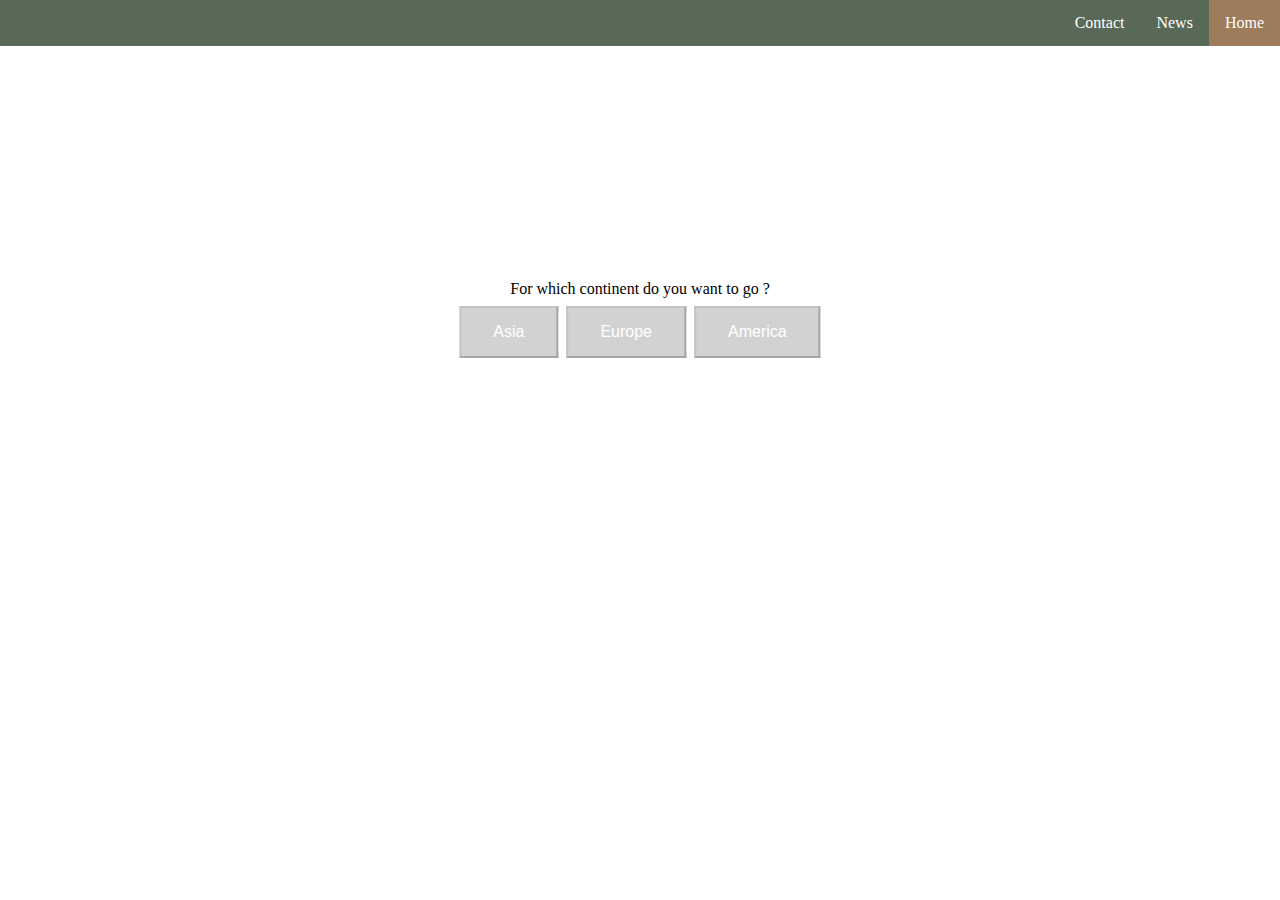
==== page2/pair.html @ be21cb8c "quizz done" ====
<!DOCTYPE html>
<html>
<head>
<link rel="stylesheet" type="text/css" href="pair.css">
</head>
<body>
	<ul>
  <li><a id='Home' class="active" href="#home">Home</a></li>
  <li><a href="#news">News</a></li>
  <li><a href="#contact">Contact</a></li>
</ul>
	<div id="big"><br>
		<p class="continen">For which continent do you want to go ?</p>
		<br>
		<div id="q1">
			<button id="Asia" class="continent">Asia</button>
			<button id="Europe" class="continent">Europe</button>
			<button id="America" class="continent">America</button>
		</div><br><br>
	    <div id="step2" style="display:none">
	    	<p id="q2">what do you prefer ?</p><br><br>
	    	<button class="bb"id="sea">sea</button>
	    	<button class="bb"id="city">city</button>
	</div>
	    <div id="destination1"style="display:none">
	    	<p id="q3">we suggest for you</p>
	    <img class="image"src="hotels/vitnam.jpg">
	    <img class="image"src="hotels/malaysia.jpg">
	    </div>
	    <div id="destination2"style="display:none">
	    	<p id= "q3a" > we suggest for you</p>
	    <img class="image"src="hotels/newdelhi.jpg">
	    <img class="image"src="hotels/moscow.jpg">
	    </div>
	     <div id="destination3"style="display:none">
	    	<p id= "q3b" > we suggest for you</p>
	    <img class="image"src="hotels/amesterdam.jpg">
	    <img class="image"src="hotels/venice.jpg">
	    </div>
	     <div id="destination4"style="display:none">
	    	<p id= "q3c"> we suggest for you</p>
	    <img class="image"src="hotels/ibiza.jpg">
	    <img class="image"src="hotels/tahiti.jpg">
	    </div>
	       <div id="destination5"style="display:none">
	    	<p id= "q3d"> we suggest for you</p>
	    <img class="image"src="florida.jpg">
	    <img class="image"src="rio.jpg">
	    </div>
	    <div><div id="destination6"style="display:none">
	    	<p id= "q3e"> we suggest for you</p>
	    <img class="image"src="vegas.jpg">
	    <img class="image"src="texas.jpg"></div>
</div>
<script src="jquery.js"></script>
<script type="text/javascript" src="pair.js"></script>
</body>
</html>
---- page2/pair.css ----
body{
    background-image: url("pr/pla.jpg");
    background-size: cover;
    background-repeat: repeat-x;
    margin: 0px;
}
/*NAV BAR*/
ul {
  list-style-type: none;
  margin: 0;
  padding: 0;
  overflow: hidden;
  background-color: #3B4F3A;
  position: -webkit-sticky; /* Safari */
  position: sticky;
  top: 0;
  opacity:0.85
}

li {
  float: right;
}

li a {
  display: block;
  color: white;
  text-align: center;
  padding: 14px 16px;
  text-decoration: none;
}

li a:hover {
  background-color: #111;
}
.active {
  background-color: #8E643E;
}
/*NAV BAR*/
.continen{
		text-align: center;
    ma
}
#big{
  margin-top: 200px;
}
.continent{
background-color: gray;
  color: white;
  padding: 15px 32px;
  text-align: center;
  font-size: 16px;
  margin: 4px 2px;
  cursor: pointer;
 	float: center;
  opacity: 0.5;
  
    
}
#q1 {
      margin: 0;
    position: absolute;
    left: 50%;
    -ms-transform: translate(-50%, -50%);
    transform: translate(-50%, -50%);
    opacity: 0.7;
    

}
#q2{

	  margin: 0;
    position: absolute;
    left: 50%;
    -ms-transform: translate(-50%, -50%);
    transform: translate(-50%, -50%);
    opacity: 0.7;
}

.bb{
  background-color: gray;
  color: white;
  padding: 15px 32px;
  text-align: center;
  font-size: 16px;
  margin: 4px 2px;
  cursor: pointer;
  float: center;
  opacity: 0.5;
  width: 200px;
  
}
#step2{
    margin: 0;
    position: absolute;
    left: 50%;
    -ms-transform: translate(-50%, -50%);
    transform: translate(-50%, -50%);
    opacity: 0.8;
    
      grid-gap: 20px;
}
#destination1 {
margin: 0;
    position: absolute;
    left: 50%;
    -ms-transform: translate(-50%, -50%);
    transform: translate(-50%, -50%);
    opacity: 0.8;
    
      grid-gap: 20px;
}

#destination2 {
 margin: 0;
    position: absolute;
    left: 50%;
    -ms-transform: translate(-50%, -50%);
    transform: translate(-50%, -50%);
    opacity: 0.8; 
    
      grid-gap: 20px;
}

#destination3 {
  margin: 0;
    position: absolute;
    left: 50%;
    -ms-transform: translate(-50%, -50%);
    transform: translate(-50%, -50%);
    opacity: 0.8;
   
      grid-gap: 20px;
}
#destination4 {
  margin: 0;
    position: absolute;
    left: 50%;
    -ms-transform: translate(-50%, -50%);
    transform: translate(-50%, -50%);
    opacity: 0.7;
 
      grid-gap: 20px;
}
#destination5 {
  margin: 0;
    position: absolute;
    left: 50%;
    -ms-transform: translate(-50%, -50%);
    transform: translate(-50%, -50%);
    opacity: 0.8;
        grid-gap: 20px;
}
#destination6 {
  margin: 0;
    position: absolute;
    left: 50%;
    -ms-transform: translate(-50%, -50%);
    transform: translate(-50%, -50%);
    opacity: 0.8;
    
      grid-gap: 20px;
}

}
#q2{
  text-align: -webkit-center;
  font-size: 25px;
}
#q3{
  text-align: -webkit-center;
}
#q3a{
  text-align: -webkit-center;
}
#q3b{
  text-align: -webkit-center;
}
#q3c{
  text-align: -webkit-center;
}
#q3e{
  text-align: -webkit-center;
}
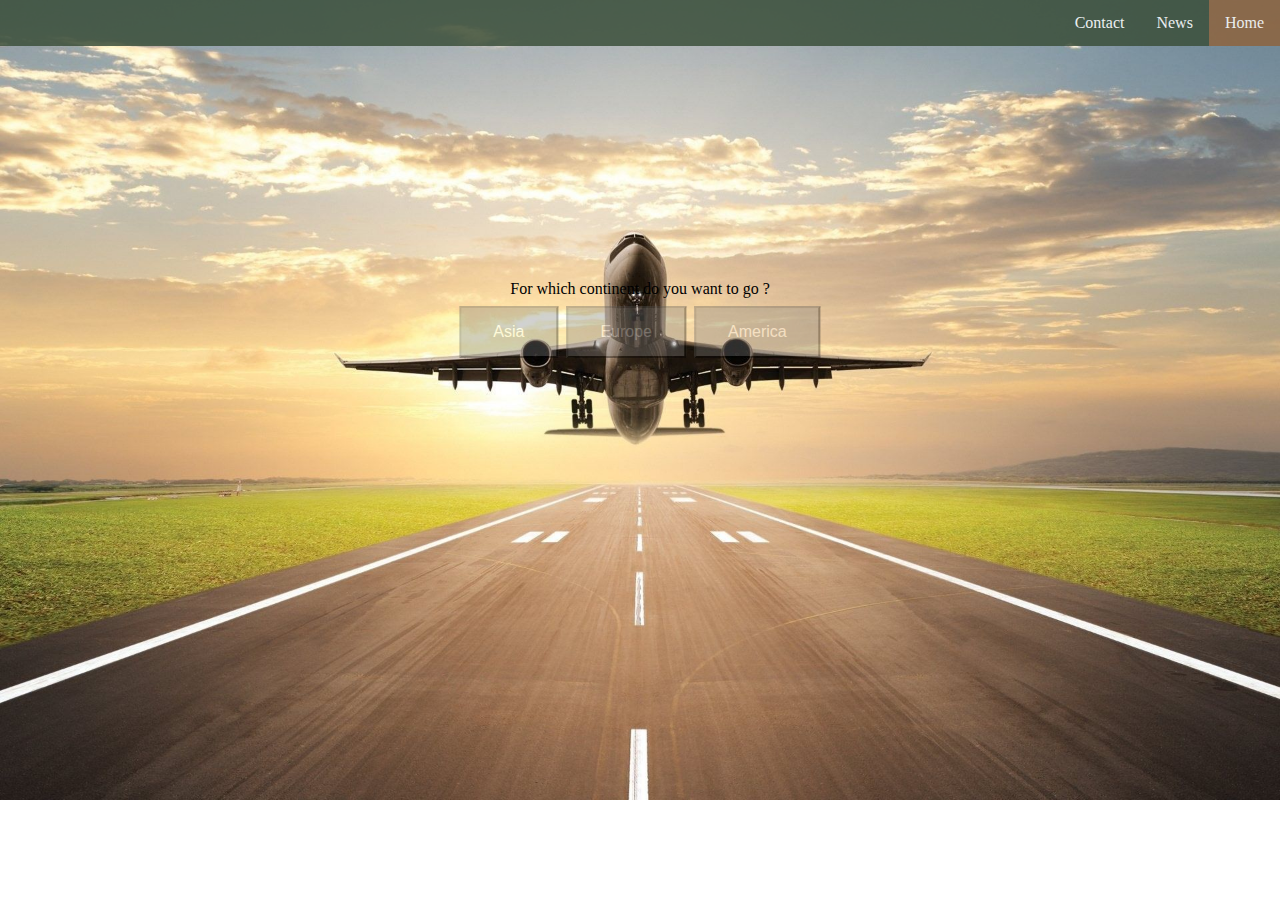
==== commit 466dab0c: "page 2 & 3 function" ====
--- a/page2/pair.html
+++ b/page2/pair.html
@@ -24,33 +24,33 @@
 	</div>
 	    <div id="destination1"style="display:none">
 	    	<p id="q3">we suggest for you</p>
-	    <img class="image"src="hotels/vitnam.jpg">
-	    <img class="image"src="hotels/malaysia.jpg">
+	    <img id="asiaCity1" class="image"src="hotels/vitnam.jpg">
+	    <img id="asiaCity2"class="image"src="hotels/malaysia.jpg">
 	    </div>
 	    <div id="destination2"style="display:none">
 	    	<p id= "q3a" > we suggest for you</p>
-	    <img class="image"src="hotels/newdelhi.jpg">
-	    <img class="image"src="hotels/moscow.jpg">
+	    <img id="asiaSea1"class="image"src="hotels/newdelhi.jpg">
+	    <img id="asiaSea2"class="image"src="hotels/moscow.jpg">
 	    </div>
 	     <div id="destination3"style="display:none">
 	    	<p id= "q3b" > we suggest for you</p>
-	    <img class="image"src="hotels/amesterdam.jpg">
-	    <img class="image"src="hotels/venice.jpg">
+	    <img id="europeCity1"class="image"src="hotels/amesterdam.jpg">
+	    <img id="europeCity2"class="image"src="hotels/venice.jpg">
 	    </div>
 	     <div id="destination4"style="display:none">
 	    	<p id= "q3c"> we suggest for you</p>
-	    <img class="image"src="hotels/ibiza.jpg">
-	    <img class="image"src="hotels/tahiti.jpg">
+	    <img id="europeSea1"class="image"src="hotels/ibiza.jpg">
+	    <img id="europeSea2"class="image"src="hotels/tahiti.jpg">
 	    </div>
 	       <div id="destination5"style="display:none">
 	    	<p id= "q3d"> we suggest for you</p>
-	    <img class="image"src="florida.jpg">
-	    <img class="image"src="rio.jpg">
+	    <img id="americaSea1" class="image"src="florida.jpg">
+	    <img id="americaSea2" class="image"src="rio.jpg">
 	    </div>
 	    <div><div id="destination6"style="display:none">
 	    	<p id= "q3e"> we suggest for you</p>
-	    <img class="image"src="vegas.jpg">
-	    <img class="image"src="texas.jpg"></div>
+	    <img class="americaCity1"src="vegas.jpg">
+	    <img class="americaCity2"src="texas.jpg"></div>
 </div>
 <script src="jquery.js"></script>
 <script type="text/javascript" src="pair.js"></script>
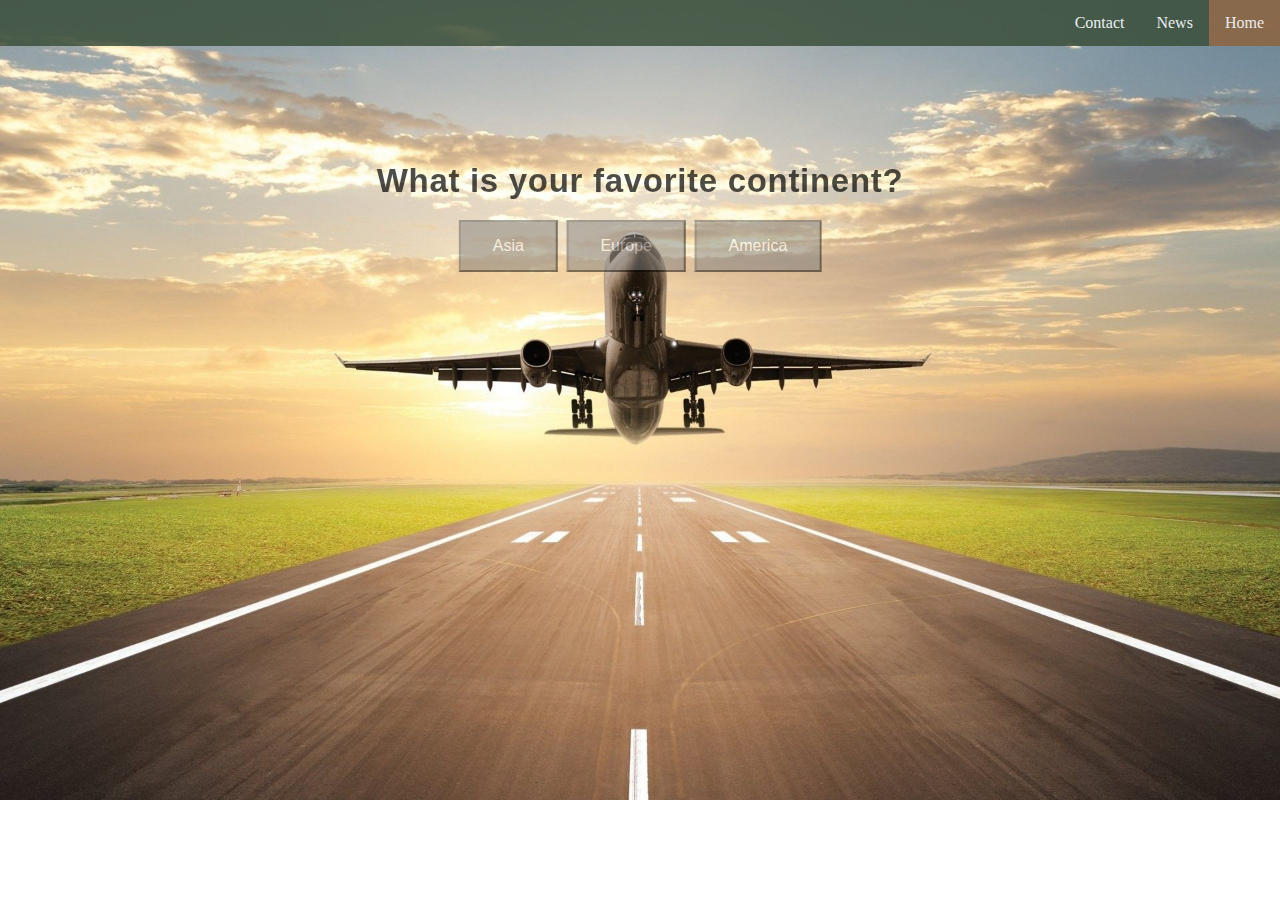
==== commit 0c2ced67: "Merge pull request #21 from ALLexTrip/SKANDER" ====
--- a/page2/pair.html
+++ b/page2/pair.html
@@ -2,6 +2,8 @@
 <html>
 <head>
 <link rel="stylesheet" type="text/css" href="pair.css">
+<link rel="stylesheet" href="https://stackpath.bootstrapcdn.com/font-awesome/4.7.0/css/font-awesome.min.css" integrity="sha384-wvfXpqpZZVQGK6TAh5PVlGOfQNHSoD2xbE+QkPxCAFlNEevoEH3Sl0sibVcOQVnN" crossorigin="anonymous">
+
 </head>
 <body>
 	<ul>
@@ -9,48 +11,95 @@
   <li><a href="#news">News</a></li>
   <li><a href="#contact">Contact</a></li>
 </ul>
-	<div id="big"><br>
-		<p class="continen">For which continent do you want to go ?</p>
-		<br>
+	<div id="big">
 		<div id="q1">
-			<button id="Asia" class="continent">Asia</button>
-			<button id="Europe" class="continent">Europe</button>
-			<button id="America" class="continent">America</button>
-		</div><br><br>
+			<p class="continen"> What is your favorite continent?</p>
+			<div class="centerrep">
+				<button id="Asia" class="continent">Asia</button>
+				<button id="Europe" class="continent">Europe</button>
+				<button id="America" class="continent">America</button>
+			</div>
+		</div>
 	    <div id="step2" style="display:none">
-	    	<p id="q2">what do you prefer ?</p><br><br>
+	    	<p class="continen" id="q2">Do you prefer ?</p><br><br>
 	    	<button class="bb"id="sea">sea</button>
 	    	<button class="bb"id="city">city</button>
-	</div>
-	    <div id="destination1"style="display:none">
-	    	<p id="q3">we suggest for you</p>
-	    <img id="asiaCity1" class="image"src="hotels/vitnam.jpg">
-	    <img id="asiaCity2"class="image"src="hotels/malaysia.jpg">
+		</div>
+	    <div id="destination1" style="display:none">
+	    	<br>
+	    	<br><br>
+	    	<br>
+	    	<div class = 'divLR'>
+	    		<p id="q3">Congrats!!! We have some suggestions!, <br> <i class="material-icons" style="font-size:36px"></i>Please Choose </p>
+				<div class="divLeft"><img id="asiaCity1" class="image"src="hotels/vitnam.jpg">
+					<div class="text">John Doe</div>
+				</div>
+				<div class="divRight"> <img id="asiaCity2"class="image"src="hotels/malaysia.jpg">
+				</div>		
+			</div>
 	    </div>
 	    <div id="destination2"style="display:none">
-	    	<p id= "q3a" > we suggest for you</p>
-	    <img id="asiaSea1"class="image"src="hotels/newdelhi.jpg">
-	    <img id="asiaSea2"class="image"src="hotels/moscow.jpg">
+	    	<br><i class="material-icons" style="font-size:36px"></i>  	<br><br>
+	    	<br>
+	    	<div class = 'divLR'>
+	    		<p id="q3">Congrats!!! We have some suggestions for you, <br> <i class="material-icons" style="font-size:36px"></i>Please Choose </p>
+				<div class="divLeft"> <img id="asiaSea1"class="image"src="hotels/newdelhi.jpg">
+				</div>
+				<div class="divRight">  <img id="asiaSea2"class="image"src="hotels/moscow.jpg">
+				</div>		
+			</div>
+
+
+	    	
+	   
+	   
 	    </div>
 	     <div id="destination3"style="display:none">
-	    	<p id= "q3b" > we suggest for you</p>
-	    <img id="europeCity1"class="image"src="hotels/amesterdam.jpg">
-	    <img id="europeCity2"class="image"src="hotels/venice.jpg">
+	     	<div class = 'divLR'>
+	    		<p id="q3">Congrats!!! We have some suggestions for you, <br> <i class="material-icons" style="font-size:36px"></i>>Please Choos  </p>
+				<div class="divLeft"> <img id="europeCity1"class="image"src="hotels/amesterdam.jpg">
+				</div>
+				<div class="divRight">  <img id="europeCity2"class="image"src="hotels/venice.jpg">
+				</div>		
+			</div>
+
+	
+	    >
+	    
 	    </div>
 	     <div id="destination4"style="display:none">
-	    	<p id= "q3c"> we suggest for you</p>
-	    <img id="europeSea1"class="image"src="hotels/ibiza.jpg">
-	    <img id="europeSea2"class="image"src="hotels/tahiti.jpg">
+	     	<div class = 'divLR'>
+	    		<p id="q3">Congrats!!! We have some suggestions for you, <br> <i class="material-icons" style="font-size:36px"></i>Please Choose </p>
+				<div class="divLeft"> <img id="europeSea1"class="image"src="hotels/ibiza.jpg">
+				</div>
+				<div class="divRight">  <img id="europeSea2"class="image"src="hotels/tahiti.jpg">
+				</div>		
+			</div>
+	    
+	    
 	    </div>
 	       <div id="destination5"style="display:none">
-	    	<p id= "q3d"> we suggest for you</p>
-	    <img id="americaSea1" class="image"src="florida.jpg">
-	    <img id="americaSea2" class="image"src="rio.jpg">
+	       	<div class = 'divLR'>
+	    		<p id="q3">Congrats!!! We have some suggestions for you, <br> <i class="material-icons" style="font-size:36px"></i>Please Choose </p>
+				<div class="divLeft"> <img id="americaSea1" class="image"src="florida.jpg">
+				</div>
+				<div class="divRight">  <img id="americaSea2" class="image"src="rio.jpg">
+				</div>		
+			</div>
+	    	
+	    
+	    
 	    </div>
 	    <div><div id="destination6"style="display:none">
-	    	<p id= "q3e"> we suggest for you</p>
-	    <img class="americaCity1"src="vegas.jpg">
-	    <img class="americaCity2"src="texas.jpg"></div>
+	    	<div class = 'divLR'>
+	    		<p id="q3">Congrats!!! We have some suggestions for you, <br> <i class="material-icons" style="font-size:36px"></i>Please Choose </p>
+				<div class="divLeft"> <img class="americaCity1"src="vegas.jpg">
+				</div>
+				<div class="divRight">  <img class="americaCity2"src="texas.jpg">
+				</div>		
+			</div>
+	    
+	    </div>
 </div>
 <script src="jquery.js"></script>
 <script type="text/javascript" src="pair.js"></script>
--- a/page2/pair.css
+++ b/page2/pair.css
@@ -37,8 +37,16 @@
 }
 /*NAV BAR*/
 .continen{
-		text-align: center;
-    ma
+		width: 200%;
+    text-align: center;
+    top: -114%;
+    position: fixed;
+    font-size: 33px;
+    font-weight: bold;
+    left: 50%;
+    transform: translate(-50%, -50%);
+    font-family: 'Poppins', sans-serif;
+
 }
 #big{
   margin-top: 200px;
@@ -52,7 +60,7 @@
   margin: 4px 2px;
   cursor: pointer;
  	float: center;
-  opacity: 0.5;
+  opacity: 0.7;
   
     
 }
@@ -63,17 +71,30 @@
     -ms-transform: translate(-50%, -50%);
     transform: translate(-50%, -50%);
     opacity: 0.7;
+
+    font-weight: 400;
+    font-style: normal;
+    font-family: 'Poppins', sans-serif;
+    font-size: 14px;
+    line-height: 1.75em;
+    letter-spacing: 0.05em;
+
+
     
 
 }
 #q2{
 
-	  margin: 0;
-    position: absolute;
-    left: 50%;
-    -ms-transform: translate(-50%, -50%);
-    transform: translate(-50%, -50%);
-    opacity: 0.7;
+	    width: 200%;
+    text-align: center;
+    top: -53%;
+    position: fixed;
+    font-size: 33px;
+    font-weight: bold;
+    left: 50%;
+    transform: translate(-50%, -50%);
+    font-family: 'Poppins', sans-serif;
+
 }
 
 .bb{
@@ -85,7 +106,7 @@
   margin: 4px 2px;
   cursor: pointer;
   float: center;
-  opacity: 0.5;
+  opacity: 0.7;
   width: 200px;
   
 }
@@ -165,9 +186,18 @@
 #q2{
   text-align: -webkit-center;
   font-size: 25px;
+
 }
 #q3{
-  text-align: -webkit-center;
+  position: fixed;
+    font-size: 27px;
+    top: -8%;
+    z-index: 999999;
+    left: 50%;
+    transform: translate(-50%, -50%);
+    text-align-last: center;
+        font-weight: bold
+
 }
 #q3a{
   text-align: -webkit-center;
@@ -180,4 +210,51 @@
 }
 #q3e{
   text-align: -webkit-center;
+}
+
+.divLR{
+	display: flex;
+	width: 1000px;
+}
+.divRight{
+	height: 250px;position: relative;
+	width: 100%;
+
+	}
+.divLeft{
+	width: 100%;position: relative;margin-right: 15px;
+	}
+
+.divCenter{
+	height: 28em;
+}
+.img {
+	width: 79em;
+    height: 28em;
+}
+
+.container {
+  position: relative;
+  width: 50%;
+}
+.container:hover .image {
+  opacity: 0.65;
+}
+
+.container:hover .middle {
+  opacity: 1;
+}
+
+.image {
+  opacity: 1;
+  display: block;
+  width: 100%;
+  height: auto;
+  transition: .5s ease;
+  backface-visibility: hidden;
+  height:20em;
+}
+
+.bb {
+
 }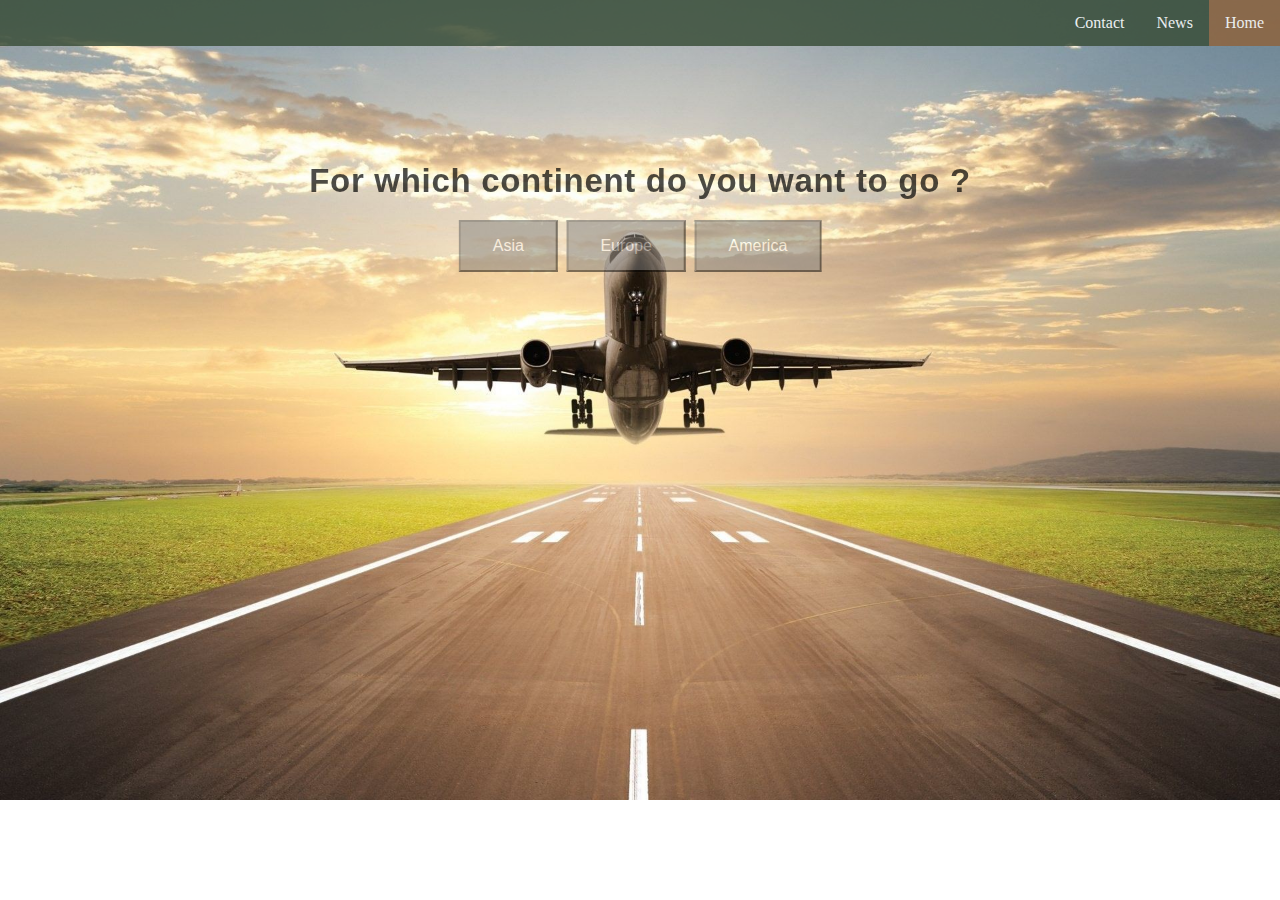
==== commit 38502b47: "page 3 done" ====
--- a/page2/pair.html
+++ b/page2/pair.html
@@ -2,7 +2,6 @@
 <html>
 <head>
 <link rel="stylesheet" type="text/css" href="pair.css">
-<link rel="stylesheet" href="https://stackpath.bootstrapcdn.com/font-awesome/4.7.0/css/font-awesome.min.css" integrity="sha384-wvfXpqpZZVQGK6TAh5PVlGOfQNHSoD2xbE+QkPxCAFlNEevoEH3Sl0sibVcOQVnN" crossorigin="anonymous">
 
 </head>
 <body>
@@ -13,7 +12,7 @@
 </ul>
 	<div id="big">
 		<div id="q1">
-			<p class="continen"> What is your favorite continent?</p>
+			<p class="continen">For which continent do you want to go ?</p>
 			<div class="centerrep">
 				<button id="Asia" class="continent">Asia</button>
 				<button id="Europe" class="continent">Europe</button>
@@ -21,7 +20,7 @@
 			</div>
 		</div>
 	    <div id="step2" style="display:none">
-	    	<p class="continen" id="q2">Do you prefer ?</p><br><br>
+	    	<p class="continen" id="q2">what do you prefer ?</p><br><br>
 	    	<button class="bb"id="sea">sea</button>
 	    	<button class="bb"id="city">city</button>
 		</div>
@@ -30,19 +29,19 @@
 	    	<br><br>
 	    	<br>
 	    	<div class = 'divLR'>
-	    		<p id="q3">Congrats!!! We have some suggestions!, <br> <i class="material-icons" style="font-size:36px"></i>Please Choose </p>
+	    		<p id="q3">we suggest for you</p>
 				<div class="divLeft"><img id="asiaCity1" class="image"src="hotels/vitnam.jpg">
-					<div class="text">John Doe</div>
 				</div>
 				<div class="divRight"> <img id="asiaCity2"class="image"src="hotels/malaysia.jpg">
 				</div>		
 			</div>
 	    </div>
 	    <div id="destination2"style="display:none">
-	    	<br><i class="material-icons" style="font-size:36px"></i>  	<br><br>
+	    	<br>
+	    	<br><br>
 	    	<br>
 	    	<div class = 'divLR'>
-	    		<p id="q3">Congrats!!! We have some suggestions for you, <br> <i class="material-icons" style="font-size:36px"></i>Please Choose </p>
+	    		<p id="q3">we suggest for you</p>
 				<div class="divLeft"> <img id="asiaSea1"class="image"src="hotels/newdelhi.jpg">
 				</div>
 				<div class="divRight">  <img id="asiaSea2"class="image"src="hotels/moscow.jpg">
@@ -56,7 +55,7 @@
 	    </div>
 	     <div id="destination3"style="display:none">
 	     	<div class = 'divLR'>
-	    		<p id="q3">Congrats!!! We have some suggestions for you, <br> <i class="material-icons" style="font-size:36px"></i>>Please Choos  </p>
+	    		<p id="q3">we suggest for you</p>
 				<div class="divLeft"> <img id="europeCity1"class="image"src="hotels/amesterdam.jpg">
 				</div>
 				<div class="divRight">  <img id="europeCity2"class="image"src="hotels/venice.jpg">
@@ -69,7 +68,7 @@
 	    </div>
 	     <div id="destination4"style="display:none">
 	     	<div class = 'divLR'>
-	    		<p id="q3">Congrats!!! We have some suggestions for you, <br> <i class="material-icons" style="font-size:36px"></i>Please Choose </p>
+	    		<p id="q3">we suggest for you</p>
 				<div class="divLeft"> <img id="europeSea1"class="image"src="hotels/ibiza.jpg">
 				</div>
 				<div class="divRight">  <img id="europeSea2"class="image"src="hotels/tahiti.jpg">
@@ -80,10 +79,10 @@
 	    </div>
 	       <div id="destination5"style="display:none">
 	       	<div class = 'divLR'>
-	    		<p id="q3">Congrats!!! We have some suggestions for you, <br> <i class="material-icons" style="font-size:36px"></i>Please Choose </p>
-				<div class="divLeft"> <img id="americaSea1" class="image"src="florida.jpg">
+	    		<p id="q3">we suggest for you</p>
+				<div class="divLeft"> <img id="americaSea1" class="image"src="https://content.r9cdn.net/himg/aa/22/5e/hotelsdotcom-353849-9dc9c10c_w-067219.jpg">
 				</div>
-				<div class="divRight">  <img id="americaSea2" class="image"src="rio.jpg">
+				<div class="divRight">  <img id="americaSea2" class="image"src="https://media-cdn.tripadvisor.com/media/photo-s/05/6b/d1/a3/porto-bay-rio-internacional.jpg">
 				</div>		
 			</div>
 	    	
@@ -92,10 +91,10 @@
 	    </div>
 	    <div><div id="destination6"style="display:none">
 	    	<div class = 'divLR'>
-	    		<p id="q3">Congrats!!! We have some suggestions for you, <br> <i class="material-icons" style="font-size:36px"></i>Please Choose </p>
-				<div class="divLeft"> <img class="americaCity1"src="vegas.jpg">
+	    		<p id="q3">we suggest for you</p>
+				<div class="divLeft"> <img class="americaCity1"src="https://thumbnails.trvl-media.com/b8MvggIfxrcbeYhP9_hVTsU5Lck=/500x333/smart/filters:quality(80)/images.trvl-media.com/hotels/1000000/150000/140600/140596/b4cfa95d_z.jpg">
 				</div>
-				<div class="divRight">  <img class="americaCity2"src="texas.jpg">
+				<div class="divRight">  <img class="americaCity2"src="https://www.telegraph.co.uk/content/dam/Travel/hotels/north-america/texas/fairmont-austin-hotel-texas-p.jpg">
 				</div>		
 			</div>
 	    
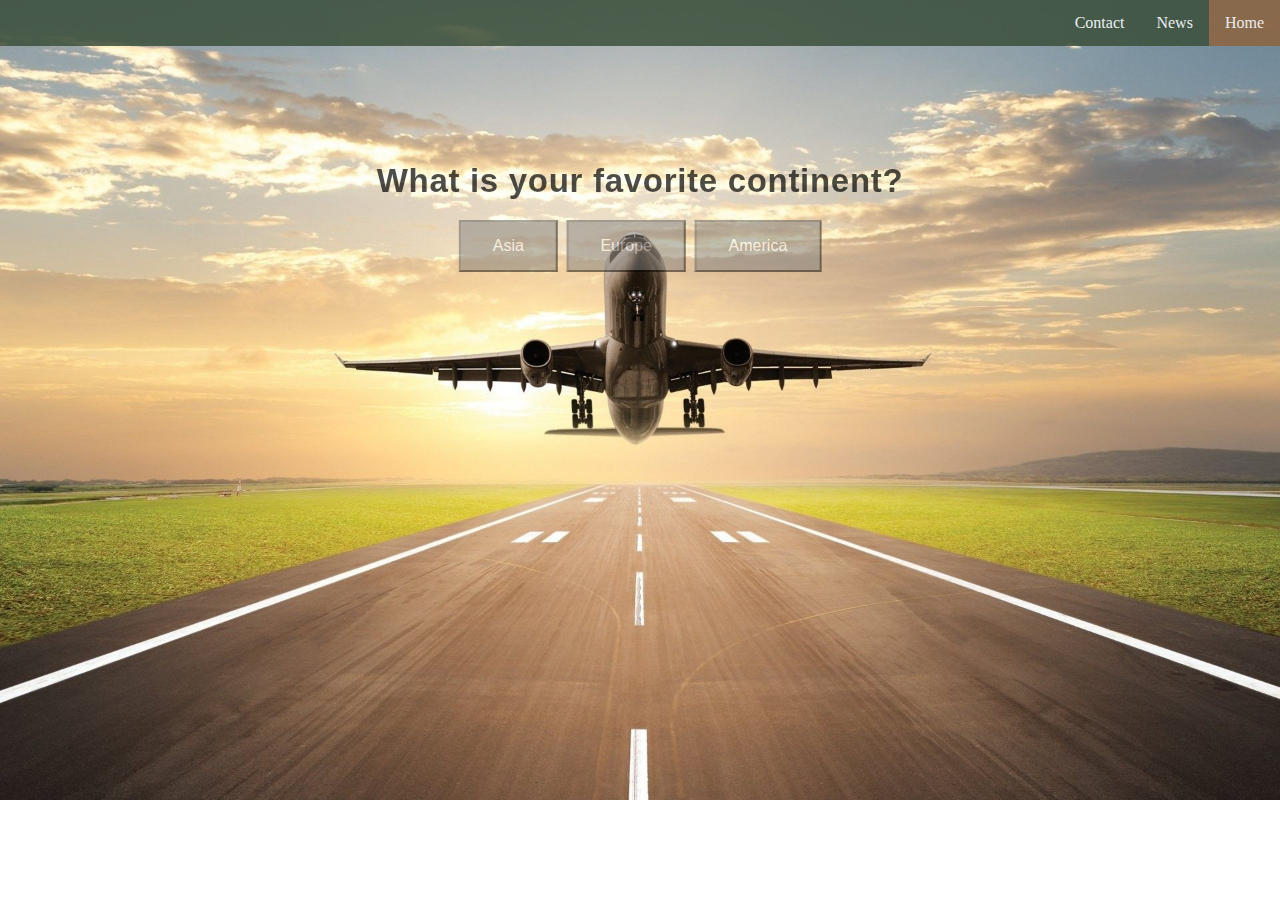
==== commit 01411418: "function work" ====
--- a/page2/pair.html
+++ b/page2/pair.html
@@ -2,6 +2,7 @@
 <html>
 <head>
 <link rel="stylesheet" type="text/css" href="pair.css">
+<link rel="stylesheet" href="https://stackpath.bootstrapcdn.com/font-awesome/4.7.0/css/font-awesome.min.css" integrity="sha384-wvfXpqpZZVQGK6TAh5PVlGOfQNHSoD2xbE+QkPxCAFlNEevoEH3Sl0sibVcOQVnN" crossorigin="anonymous">
 
 </head>
 <body>
@@ -12,7 +13,7 @@
 </ul>
 	<div id="big">
 		<div id="q1">
-			<p class="continen">For which continent do you want to go ?</p>
+			<p class="continen"> What is your favorite continent?</p>
 			<div class="centerrep">
 				<button id="Asia" class="continent">Asia</button>
 				<button id="Europe" class="continent">Europe</button>
@@ -20,7 +21,7 @@
 			</div>
 		</div>
 	    <div id="step2" style="display:none">
-	    	<p class="continen" id="q2">what do you prefer ?</p><br><br>
+	    	<p class="continen" id="q2">Do you prefer ?</p><br><br>
 	    	<button class="bb"id="sea">sea</button>
 	    	<button class="bb"id="city">city</button>
 		</div>
@@ -29,19 +30,19 @@
 	    	<br><br>
 	    	<br>
 	    	<div class = 'divLR'>
-	    		<p id="q3">we suggest for you</p>
+	    		<p id="q3">Congrats!!! We have some suggestions!, <br> <i class="material-icons" style="font-size:36px"></i>Please Choose </p>
 				<div class="divLeft"><img id="asiaCity1" class="image"src="hotels/vitnam.jpg">
+					<div class="text">John Doe</div>
 				</div>
 				<div class="divRight"> <img id="asiaCity2"class="image"src="hotels/malaysia.jpg">
 				</div>		
 			</div>
 	    </div>
 	    <div id="destination2"style="display:none">
-	    	<br>
-	    	<br><br>
+	    	<br><i class="material-icons" style="font-size:36px"></i>  	<br><br>
 	    	<br>
 	    	<div class = 'divLR'>
-	    		<p id="q3">we suggest for you</p>
+	    		<p id="q3" style="top: 3%;">Congrats!!! We have some suggestions for you, <br> <i class="material-icons" style="font-size:36px"></i>Please Choose </p>
 				<div class="divLeft"> <img id="asiaSea1"class="image"src="hotels/newdelhi.jpg">
 				</div>
 				<div class="divRight">  <img id="asiaSea2"class="image"src="hotels/moscow.jpg">
@@ -55,7 +56,7 @@
 	    </div>
 	     <div id="destination3"style="display:none">
 	     	<div class = 'divLR'>
-	    		<p id="q3">we suggest for you</p>
+	    		<p id="q3">Congrats!!! We have some suggestions for you, <br> <i class="material-icons" style="font-size:36px"></i>>Please Choos  </p>
 				<div class="divLeft"> <img id="europeCity1"class="image"src="hotels/amesterdam.jpg">
 				</div>
 				<div class="divRight">  <img id="europeCity2"class="image"src="hotels/venice.jpg">
@@ -68,7 +69,7 @@
 	    </div>
 	     <div id="destination4"style="display:none">
 	     	<div class = 'divLR'>
-	    		<p id="q3">we suggest for you</p>
+	    		<p id="q3">Congrats!!! We have some suggestions for you, <br> <i class="material-icons" style="font-size:36px"></i>Please Choose </p>
 				<div class="divLeft"> <img id="europeSea1"class="image"src="hotels/ibiza.jpg">
 				</div>
 				<div class="divRight">  <img id="europeSea2"class="image"src="hotels/tahiti.jpg">
@@ -79,10 +80,10 @@
 	    </div>
 	       <div id="destination5"style="display:none">
 	       	<div class = 'divLR'>
-	    		<p id="q3">we suggest for you</p>
-				<div class="divLeft"> <img id="americaSea1" class="image"src="https://content.r9cdn.net/himg/aa/22/5e/hotelsdotcom-353849-9dc9c10c_w-067219.jpg">
+	    		<p id="q3">Congrats!!! We have some suggestions for you, <br> <i class="material-icons" style="font-size:36px"></i>Please Choose </p>
+				<div class="divLeft"> <img id="americaSea1" class="image"src="florida.jpg">
 				</div>
-				<div class="divRight">  <img id="americaSea2" class="image"src="https://media-cdn.tripadvisor.com/media/photo-s/05/6b/d1/a3/porto-bay-rio-internacional.jpg">
+				<div class="divRight">  <img id="americaSea2" class="image"src="rio.jpg">
 				</div>		
 			</div>
 	    	
@@ -91,10 +92,10 @@
 	    </div>
 	    <div><div id="destination6"style="display:none">
 	    	<div class = 'divLR'>
-	    		<p id="q3">we suggest for you</p>
-				<div class="divLeft"> <img class="americaCity1"src="https://thumbnails.trvl-media.com/b8MvggIfxrcbeYhP9_hVTsU5Lck=/500x333/smart/filters:quality(80)/images.trvl-media.com/hotels/1000000/150000/140600/140596/b4cfa95d_z.jpg">
+	    		<p id="q3">Congrats!!! We have some suggestions for you, <br> <i class="material-icons" style="font-size:36px"></i>Please Choose </p>
+				<div class="divLeft"> <img class="americaCity1"src="vegas.jpg">
 				</div>
-				<div class="divRight">  <img class="americaCity2"src="https://www.telegraph.co.uk/content/dam/Travel/hotels/north-america/texas/fairmont-austin-hotel-texas-p.jpg">
+				<div class="divRight">  <img class="americaCity2"src="texas.jpg">
 				</div>		
 			</div>
 	    
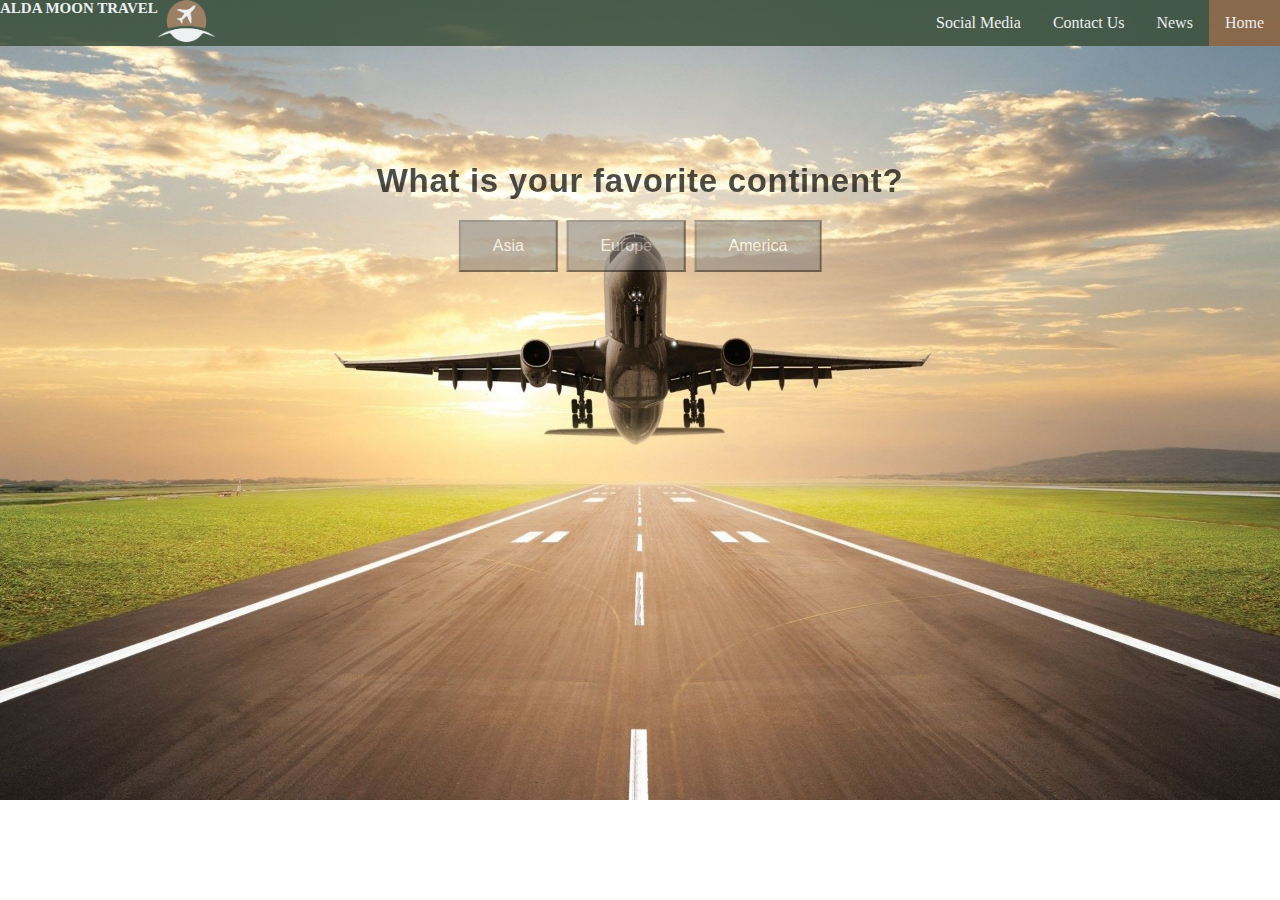
==== commit 42d972c3: "Project Done" ====
--- a/page2/pair.html
+++ b/page2/pair.html
@@ -7,9 +7,20 @@
 </head>
 <body>
 	<ul>
-  <li><a id='Home' class="active" href="#home">Home</a></li>
-  <li><a href="#news">News</a></li>
-  <li><a href="#contact">Contact</a></li>
+<li class='logo' id="webName" > ALDA MOON TRAVEL </li>
+	<img class ='logo' src="logo.png" alt="logo">
+  <li><a id ="Home" class="active" href="#" target="_blank">Home</a></li>
+  <li><a href="https://www.loveexploring.com/topics/travel-news"target="_blank">News</a></li>
+  <li><a href="mailto:aldamoon.travel@gmail.com" target="_blank">Contact Us</a></li>
+  <li class="dropdown">
+    <a href="javascript:void(0)"class="dropbtn">Social Media</a>
+
+    <div class="dropdown-content">
+      <a href="https://www.instagram.com/accounts/onetap/?next=%2F" target="_blank"> <center><i class="fa fa-instagram" style="font-size:48px"></i></center></a>
+      <a href="https://www.facebook.com/Alda-104272638067427" target="_blank"><center><i class="fa fa-facebook-square" style="font-size:48px"></i></center></a>
+      <a href="https://twitter.com/Alda49557257" target="_blank"><center><i class="fa fa-twitter" style="font-size:48px"></i></center></a>
+    </div>
+</li>
 </ul>
 	<div id="big">
 		<div id="q1">
@@ -30,11 +41,11 @@
 	    	<br><br>
 	    	<br>
 	    	<div class = 'divLR'>
-	    		<p id="q3">Congrats!!! We have some suggestions!, <br> <i class="material-icons" style="font-size:36px"></i>Please Choose </p>
-				<div class="divLeft"><img id="asiaCity1" class="image"src="hotels/vitnam.jpg">
+	    		<p id="q3">We have some suggestions!</p>
+				<div class="divLeft"> <img id="asiaSea1"class="image"src="hotels/newdelhi.jpg">
 					<div class="text">John Doe</div>
 				</div>
-				<div class="divRight"> <img id="asiaCity2"class="image"src="hotels/malaysia.jpg">
+					<div class="divRight">  <img id="asiaSea2"class="image"src="hotels/moscow.jpg">
 				</div>		
 			</div>
 	    </div>
@@ -42,10 +53,11 @@
 	    	<br><i class="material-icons" style="font-size:36px"></i>  	<br><br>
 	    	<br>
 	    	<div class = 'divLR'>
-	    		<p id="q3" style="top: 3%;">Congrats!!! We have some suggestions for you, <br> <i class="material-icons" style="font-size:36px"></i>Please Choose </p>
-				<div class="divLeft"> <img id="asiaSea1"class="image"src="hotels/newdelhi.jpg">
+	    		<p id="q3" style="top: 3%;">We have some suggestions for you ! </p>
+				
+					<div class="divLeft"><img id="asiaCity1" class="image"src="hotels/vitnam.jpg">
 				</div>
-				<div class="divRight">  <img id="asiaSea2"class="image"src="hotels/moscow.jpg">
+					<div class="divRight"> <img id="asiaCity2"class="image"src="hotels/malaysia.jpg">
 				</div>		
 			</div>
 
@@ -56,7 +68,7 @@
 	    </div>
 	     <div id="destination3"style="display:none">
 	     	<div class = 'divLR'>
-	    		<p id="q3">Congrats!!! We have some suggestions for you, <br> <i class="material-icons" style="font-size:36px"></i>>Please Choos  </p>
+	    		<p id="q3"> We have some suggestions for you, Please Choose <br>  </p>
 				<div class="divLeft"> <img id="europeCity1"class="image"src="hotels/amesterdam.jpg">
 				</div>
 				<div class="divRight">  <img id="europeCity2"class="image"src="hotels/venice.jpg">
@@ -69,7 +81,7 @@
 	    </div>
 	     <div id="destination4"style="display:none">
 	     	<div class = 'divLR'>
-	    		<p id="q3">Congrats!!! We have some suggestions for you, <br> <i class="material-icons" style="font-size:36px"></i>Please Choose </p>
+	    		<p id="q3"> We have some suggestions for you, please choose <br> </p>
 				<div class="divLeft"> <img id="europeSea1"class="image"src="hotels/ibiza.jpg">
 				</div>
 				<div class="divRight">  <img id="europeSea2"class="image"src="hotels/tahiti.jpg">
@@ -80,10 +92,11 @@
 	    </div>
 	       <div id="destination5"style="display:none">
 	       	<div class = 'divLR'>
-	    		<p id="q3">Congrats!!! We have some suggestions for you, <br> <i class="material-icons" style="font-size:36px"></i>Please Choose </p>
+
+	    		<p id="q3">We have some suggestions for you, please choose </p>
 				<div class="divLeft"> <img id="americaSea1" class="image"src="florida.jpg">
 				</div>
-				<div class="divRight">  <img id="americaSea2" class="image"src="rio.jpg">
+				<div class="divRight">  <img id="americaSea2" class="image"src="https://media-cdn.tripadvisor.com/media/photo-s/05/6b/d1/a3/porto-bay-rio-internacional.jpg">
 				</div>		
 			</div>
 	    	
@@ -92,10 +105,11 @@
 	    </div>
 	    <div><div id="destination6"style="display:none">
 	    	<div class = 'divLR'>
-	    		<p id="q3">Congrats!!! We have some suggestions for you, <br> <i class="material-icons" style="font-size:36px"></i>Please Choose </p>
+
+	    		<p id="q3">We have some suggestions for you,  Please Choose </p>
 				<div class="divLeft"> <img class="americaCity1"src="vegas.jpg">
 				</div>
-				<div class="divRight">  <img class="americaCity2"src="texas.jpg">
+				<div class="divRight">  <img class="americaCity2"src="https://www.telegraph.co.uk/content/dam/Travel/hotels/north-america/texas/fairmont-austin-hotel-texas-p.jpg">
 				</div>		
 			</div>
 	    
--- a/page2/pair.css
+++ b/page2/pair.css
@@ -3,6 +3,58 @@
     background-size: cover;
     background-repeat: repeat-x;
     margin: 0px;
+}
+#webName {
+  color:white;
+  font-weight: bold;  
+  font-family: cursive;
+
+   font-size: 15px;
+}
+
+.logo {
+      height: 42px;
+      float: left;
+}
+
+
+.dropdown:hover{
+  background-color: #8E643E;
+} 
+.dropdown:hover .dropdown-content {
+  display: block;
+}
+li a, .dropbtn {
+  display: inline-block;
+  color: white;
+  text-align: center;
+  padding: 14px 16px;
+  text-decoration: none;
+}
+
+li a:hover, .dropdown:hover .dropbtn {
+  background-color:#111;
+}
+
+li.dropdown {
+  display: inline-block;
+}
+
+.dropdown-content {
+  display: none;
+  position: fixed;
+  background-color: #f9f9f9 ;
+  min-width: 160px;
+  box-shadow: 0px 8px 16px 0px rgba(0,0,0,0.2);
+  z-index: 1;
+}
+
+.dropdown-content a {
+  color: #8E643E;
+  padding: 12px 16px;
+  text-decoration: none;
+  display: block;
+  text-align: left;
 }
 /*NAV BAR*/
 ul {
